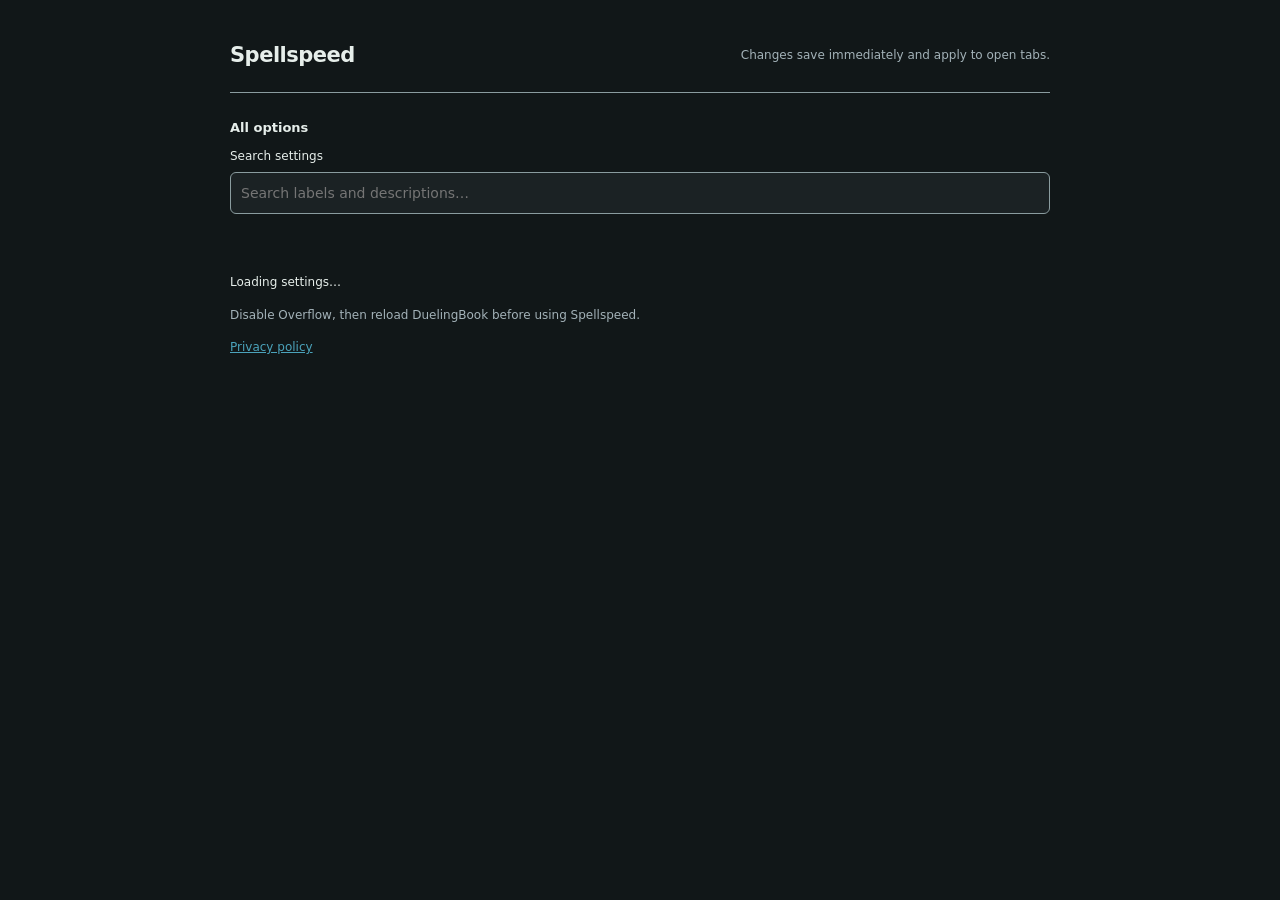
==== extension/options.html @ dc1a638d "Spellspeed 0.9.1-beta Source of the Chrome Web Store build: extension, Android app and build scripts" ====
<!doctype html>
<html lang="en" data-dbetter-theme="night"><head><meta charset="utf-8"><meta name="viewport" content="width=device-width, initial-scale=1"><title>Spellspeed settings</title><link rel="stylesheet" href="popup.css"></head>
<body class="options"><main>
<header class="top"><h1>Spellspeed <small id="version"></small></h1><p class="note">Changes save immediately and apply to open tabs.</p></header>
<section id="quick" aria-label="Most used settings"></section>
<h2 class="all-heading">All options</h2>
<label class="search-label" for="search">Search settings</label><input id="search" type="search" placeholder="Search labels and descriptions…">
<div id="categories"></div><p id="empty" hidden>No matching settings.</p>
<section id="key-settings" hidden><h2>Keyboard shortcuts</h2><p class="note">Select a key, then press one printable key. Escape cancels. Modifiers, Tab and Enter are reserved.</p><div id="key-bindings"></div></section>
<section id="chat-settings" hidden><h2>Quick chat</h2><p class="note">The 💬 Chat wheel in duels shows these after your deck’s own messages (set them with 💬 next to Solo in the deck constructor). Up to 8 in all, 40 characters each.</p><div id="chat-messages"></div><div class="actions"><button id="chat-reset" type="button">Default messages</button></div></section>
<section id="transfer" hidden><h2>Preferences</h2><div id="volume-setting"><label for="vfxVolume">VFX volume <output id="volume-value">100%</output></label><input id="vfxVolume" type="range" min="0" max="100" step="1"></div><div id="board-setting"><label for="boardSize">Board size <output id="board-value">100%</output></label><input id="boardSize" type="range" min="60" max="100" step="5"></div>
<div class="actions"><button id="reset" type="button">Reset to defaults</button><button id="export" type="button">Export JSON</button><label class="file-button" for="import">Import JSON</label><input id="import" type="file" accept=".json,application/json"></div>
<div id="reset-confirm" hidden><p>Reset all extension settings and shortcuts?</p><button id="reset-yes" type="button">Reset all</button> <button id="reset-no" type="button">Cancel</button></div></section>
<p id="error" role="alert"></p><p id="status" role="status">Loading settings…</p>
<p class="note">Disable Overflow, then reload DuelingBook before using Spellspeed.</p>
<p class="note"><a href="privacy.html" target="_blank" rel="noopener">Privacy policy</a></p>
</main><script src="rules.js"></script><script src="popup.js"></script></body></html>
---- extension/popup.css ----
@import url("night.css");
:root{font:14px/1.45 system-ui,sans-serif;background:var(--dbt-ground);color:var(--dbt-text)}*{box-sizing:border-box}body{margin:0;width:350px;max-width:100vw}main{padding:22px}.options{width:auto}.options main{max-width:900px;margin:auto;padding:clamp(16px,4vw,40px)}.eyebrow{margin:0;color:var(--dbt-text);font-size:10px;letter-spacing:1.6px}h1{font-size:23px;letter-spacing:-.5px;margin:5px 0 21px}h2{font-size:17px}label,.key-row{display:flex;align-items:center;justify-content:space-between;gap:12px;padding:13px 0;cursor:pointer}small{display:block;font-size:11px;color:var(--dbt-muted);margin-top:3px}input[type=checkbox]{accent-color:var(--dbt-accent);width:18px;height:18px;flex-shrink:0}input[type=search]{width:100%;padding:10px}input[type=range]{width:100%;accent-color:var(--dbt-accent)}.note{color:var(--dbt-muted);font-size:12px;margin:15px 0 8px}#status{color:var(--dbt-text);font-size:12px;min-height:18px}#error{color:var(--dbt-text);font-size:12px;min-height:18px}a{color:var(--dbt-text)}button,input[type=search],.file-button{font:inherit;color:inherit;background:var(--dbt-input);border:1px solid var(--dbt-line);border-radius:6px}button,.file-button{padding:8px 12px;cursor:pointer}button:focus-visible,input:focus-visible,a:focus-visible,.settings-category summary:focus-visible{outline:2px solid var(--dbt-accent);outline-offset:2px}.settings-category{margin:12px 0;border:1px solid var(--dbt-line);border-radius:9px;overflow:hidden}.settings-category summary{cursor:pointer;padding:12px;background:var(--dbt-panel-2);font-weight:700}.settings-category summary small{float:right;font-weight:400;color:var(--dbt-muted)}.settings-category label{padding:11px 12px;margin:0;border-top:1px solid var(--dbt-line)}.settings-category .sub-setting{padding-left:28px}.disabled,button:disabled{opacity:.48;cursor:default}[hidden]{display:none!important}.actions{display:flex;flex-wrap:wrap;gap:8px;margin-top:15px}.file-button{margin:0}#import{position:absolute;width:1px;height:1px;opacity:0;overflow:hidden;pointer-events:none}.file-button:focus-within,.file-button:has(+#import:focus-visible){outline:2px solid var(--dbt-accent);outline-offset:2px}#all-settings{width:100%;margin-bottom:12px}section{border-top:1px solid var(--dbt-line);margin-top:22px;padding-top:6px}.key-row{border-bottom:1px solid var(--dbt-line)}.key-row button{min-width:80px}#reset-confirm{padding:12px;border:1px solid var(--dbt-line);border-radius:6px;margin-top:12px}.search-label{font-size:12px;padding:6px 0}@media(min-width:700px){.options #categories{display:grid;grid-template-columns:1fr 1fr;gap:14px;align-items:start}.options .settings-category{margin:0}.options #categories{margin-top:18px}.options #key-bindings{display:grid;grid-template-columns:1fr 1fr;gap:0 24px}}
.settings-category summary .group-toggle{float:right;margin:1px 0 0 12px;width:18px;height:18px}
/* 0.6.6 layout */
body{width:380px}main{padding:16px 16px 18px}.top{display:flex;align-items:center;justify-content:space-between;gap:10px;margin-bottom:12px}.top h1{margin:0;font-size:21px}.top h1 small{display:inline;margin-left:6px;font-size:11px;font-weight:400;color:var(--dbt-muted)}.top .note{margin:0}#all-settings{width:auto;margin:0;padding:6px 10px;font-size:12px}
.quick-title{margin:14px 0 7px;color:var(--dbt-text);font-size:10.5px;font-weight:700;letter-spacing:1.4px;text-transform:uppercase}
.menu-mode{display:grid;grid-template-columns:1fr 1fr;gap:8px}.mode-option{display:flex;flex-direction:column;align-items:stretch;gap:8px;padding:10px;text-align:left;border-radius:10px;background:var(--dbt-panel-2);border:1px solid var(--dbt-line);line-height:1.25}.mode-option small{font-size:10.5px;line-height:1.3}.mode-option[aria-checked=true]{background:var(--dbt-panel-2);border-color:var(--dbt-line);box-shadow:inset 0 0 0 1px var(--dbt-line)}.mode-option[aria-checked=true]>span:last-child{font-weight:700}
.mode-picture{position:relative;display:block;height:46px;border-radius:7px;background:var(--dbt-input);overflow:hidden}.mode-picture i{position:absolute;left:14px;top:9px;width:22px;height:31px;border-radius:3px;background:linear-gradient(160deg,var(--dbt-input),var(--dbt-input));border:1px solid var(--dbt-line)}.mode-picture b{position:absolute;display:block;width:52px;height:30px;border-radius:4px;background:repeating-linear-gradient(var(--dbt-input) 0 4px,transparent 4px 9px);background-clip:content-box;padding:5px;border:1px solid var(--dbt-line);background-color:var(--dbt-input)}
.mode-right b{left:44px;top:10px}.mode-right i::after{content:'';position:absolute;right:-9px;bottom:-4px;width:9px;height:12px;background:var(--dbt-panel);clip-path:polygon(0 0,100% 70%,45% 65%,30% 100%)}
.mode-hover b{left:6px;top:3px;height:17px;width:44px;padding:3px 5px;background-image:repeating-linear-gradient(var(--dbt-panel) 0 3px,transparent 3px 6px)}.mode-hover i{top:21px}.mode-hover i::after{content:'';position:absolute;left:10px;top:14px;width:9px;height:12px;background:var(--dbt-panel);clip-path:polygon(0 0,100% 70%,45% 65%,30% 100%)}
.essentials{display:grid;grid-template-columns:repeat(3,1fr);gap:6px}.essential{display:flex;flex-direction:column;align-items:center;gap:3px;padding:8px 4px;font-size:11.5px;border-radius:9px;background:var(--dbt-panel-2);border-color:var(--dbt-line);color:var(--dbt-text)}.essential .glyph{font-size:17px;line-height:1}.essential[aria-pressed=true]{background:var(--dbt-panel-2);border-color:var(--dbt-line);color:var(--dbt-text)}
.all-heading{margin:20px 0 4px;font-size:13px;color:var(--dbt-text)}
.setting input[type=checkbox],.group-toggle{appearance:none;-webkit-appearance:none;position:relative;width:34px!important;height:19px!important;border-radius:10px;background:var(--dbt-input);border:1px solid var(--dbt-line);cursor:pointer;transition:background .15s}.setting input[type=checkbox]::before,.group-toggle::before{content:'';position:absolute;left:2px;top:2px;width:13px;height:13px;border-radius:50%;background:var(--dbt-input);transition:transform .15s}.setting input[type=checkbox]:checked,.group-toggle:checked{background:var(--dbt-input);border-color:var(--dbt-line)}.setting input[type=checkbox]:checked::before,.group-toggle:checked::before{transform:translateX(15px);background:var(--dbt-input)}.group-toggle:indeterminate{background:var(--dbt-panel)}.group-toggle:indeterminate::before{transform:translateX(7.5px)}
.settings-category summary{display:flex;align-items:center;gap:8px}.settings-category summary .category-name{flex:1}.settings-category summary small{float:none;margin:0}.settings-category summary .group-toggle{float:none;margin:0;order:3}
.options body,.options{width:auto}.options .menu-mode{max-width:560px}.options .essentials{grid-template-columns:repeat(6,1fr);max-width:900px}
#chat-messages{display:grid;grid-template-columns:repeat(auto-fill,minmax(150px,1fr));gap:8px}#chat-messages input{width:100%;padding:9px 10px;font:inherit;color:inherit;background:var(--dbt-input);border:1px solid var(--dbt-line);border-radius:7px}
/* Touch screens (Android app, tablets): bigger targets, roomier rows. */
body.touch{font-size:16px}body.touch .settings-category summary{padding:15px 14px;font-size:16px}body.touch .settings-category label{padding:14px}body.touch small{font-size:12.5px}
body.touch .setting input[type=checkbox],body.touch .group-toggle{width:46px!important;height:26px!important;border-radius:13px}body.touch .setting input[type=checkbox]::before,body.touch .group-toggle::before{width:20px;height:20px}body.touch .setting input[type=checkbox]:checked::before,body.touch .group-toggle:checked::before{transform:translateX(20px)}
body.touch .essential{padding:12px 4px;font-size:13.5px}body.touch .essential .glyph{font-size:22px}body.touch .mode-option{padding:14px}body.touch input[type=search]{padding:13px;font-size:16px}body.touch button,body.touch .file-button{min-height:44px}body.touch input[type=range]{height:32px}
body.touch #chat-messages input{padding:12px;font-size:16px}

.theme-picker{display:grid;grid-template-columns:repeat(4,1fr);gap:6px}.theme-swatch{display:block;height:20px;border-radius:4px;margin-bottom:5px;background:var(--dbt-panel);border:3px solid var(--dbt-accent)}.theme-choice[aria-pressed="true"]{outline:2px solid var(--dbt-accent);outline-offset:1px}.theme-choice{padding:7px 4px;font-size:12px}

.setting select{font:inherit;max-width:130px;background:var(--dbt-input);color:var(--dbt-text);border:1px solid var(--dbt-line);border-radius:5px;padding:6px}

.mode-option[aria-checked=true],.essential[aria-pressed=true]{border-color:var(--dbt-accent)}
.setting input[type=checkbox]:checked,.group-toggle:checked,.group-toggle:indeterminate{background:var(--dbt-accent);border-color:var(--dbt-accent)}
.setting input[type=checkbox]:checked::before,.group-toggle:checked::before,.group-toggle:indeterminate::before{background:var(--dbt-on-accent)}
a,.quick-title{color:var(--dbt-accent)}

html:is([data-dbetter-theme="abyss"],[data-dbetter-theme="ember"]) {background:var(--dbt-scenery) fixed;}
.disabled,button:disabled{opacity:1;color:var(--dbt-muted)}
.tour-row{display:flex;align-items:center;gap:8px;margin:8px 0 0}.tour-row button{flex:0 0 auto}.tour-row small{color:var(--dbt-muted);font-size:10.5px;line-height:1.3}
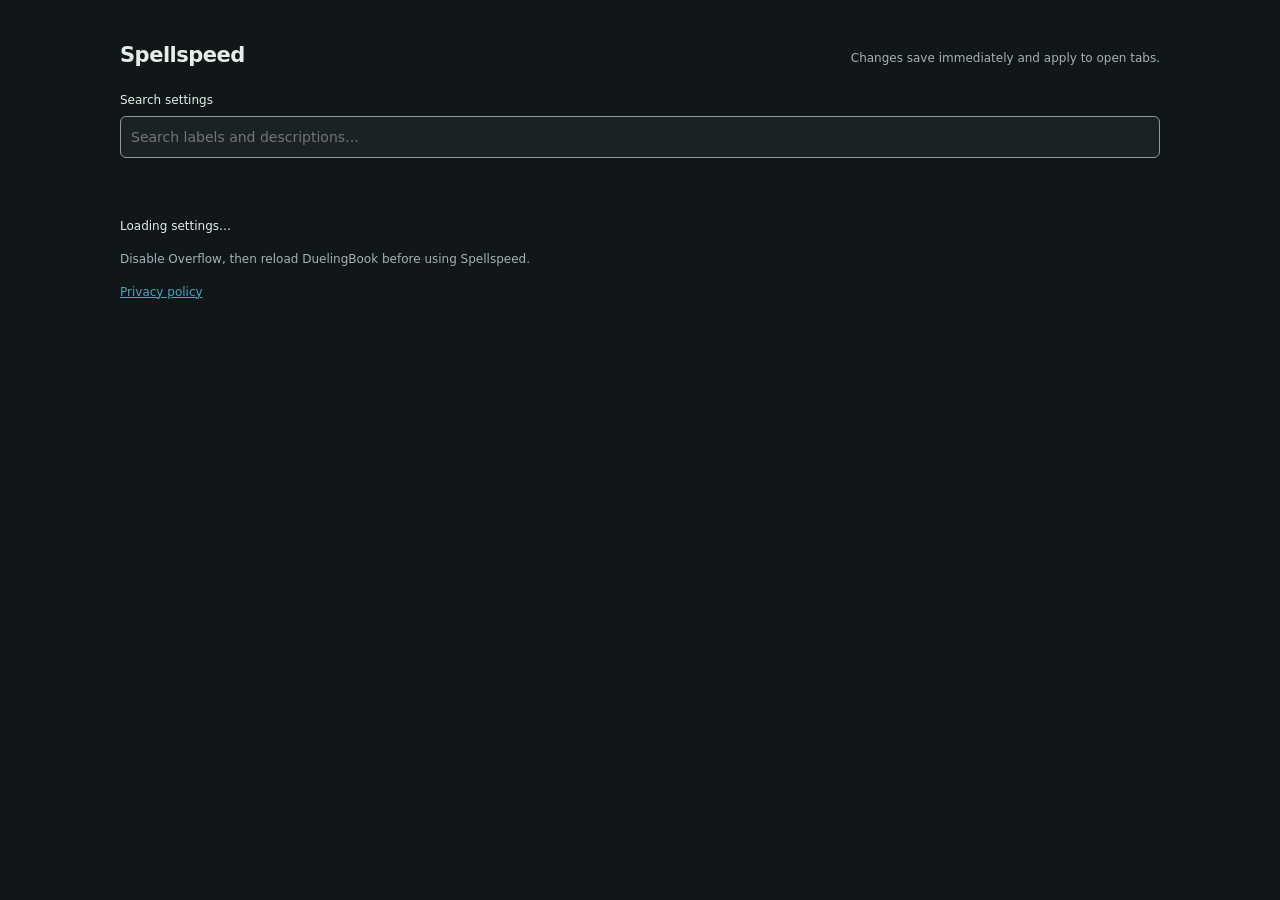
==== commit 507ec6fa: "Spellspeed 0.9.4-beta The Chrome Web Store and Firefox Add-ons build: the deck builder Guide (a chec" ====
--- a/extension/options.html
+++ b/extension/options.html
@@ -2,13 +2,11 @@
 <html lang="en" data-dbetter-theme="night"><head><meta charset="utf-8"><meta name="viewport" content="width=device-width, initial-scale=1"><title>Spellspeed settings</title><link rel="stylesheet" href="popup.css"></head>
 <body class="options"><main>
 <header class="top"><h1>Spellspeed <small id="version"></small></h1><p class="note">Changes save immediately and apply to open tabs.</p></header>
-<section id="quick" aria-label="Most used settings"></section>
-<h2 class="all-heading">All options</h2>
 <label class="search-label" for="search">Search settings</label><input id="search" type="search" placeholder="Search labels and descriptions…">
-<div id="categories"></div><p id="empty" hidden>No matching settings.</p>
+<div class="settings-layout"><nav id="section-menu" aria-label="Settings sections"></nav><div id="categories"></div></div><p id="empty" hidden>No matching settings.</p>
 <section id="key-settings" hidden><h2>Keyboard shortcuts</h2><p class="note">Select a key, then press one printable key. Escape cancels. Modifiers, Tab and Enter are reserved.</p><div id="key-bindings"></div></section>
 <section id="chat-settings" hidden><h2>Quick chat</h2><p class="note">The 💬 Chat wheel in duels shows these after your deck’s own messages (set them with 💬 next to Solo in the deck constructor). Up to 8 in all, 40 characters each.</p><div id="chat-messages"></div><div class="actions"><button id="chat-reset" type="button">Default messages</button></div></section>
-<section id="transfer" hidden><h2>Preferences</h2><div id="volume-setting"><label for="vfxVolume">VFX volume <output id="volume-value">100%</output></label><input id="vfxVolume" type="range" min="0" max="100" step="1"></div><div id="board-setting"><label for="boardSize">Board size <output id="board-value">100%</output></label><input id="boardSize" type="range" min="60" max="100" step="5"></div>
+<section id="transfer" hidden><h2>Backup</h2><div id="volume-setting"><label for="vfxVolume">VFX volume <output id="volume-value">100%</output></label><input id="vfxVolume" type="range" min="0" max="100" step="1"></div><div id="board-setting"><label for="boardSize">Board size <output id="board-value">100%</output></label><input id="boardSize" type="range" min="60" max="100" step="5"></div>
 <div class="actions"><button id="reset" type="button">Reset to defaults</button><button id="export" type="button">Export JSON</button><label class="file-button" for="import">Import JSON</label><input id="import" type="file" accept=".json,application/json"></div>
 <div id="reset-confirm" hidden><p>Reset all extension settings and shortcuts?</p><button id="reset-yes" type="button">Reset all</button> <button id="reset-no" type="button">Cancel</button></div></section>
 <p id="error" role="alert"></p><p id="status" role="status">Loading settings…</p>
--- a/extension/popup.css
+++ b/extension/popup.css
@@ -1,34 +1,26 @@
 @import url("night.css");
-:root{font:14px/1.45 system-ui,sans-serif;background:var(--dbt-ground);color:var(--dbt-text)}*{box-sizing:border-box}body{margin:0;width:350px;max-width:100vw}main{padding:22px}.options{width:auto}.options main{max-width:900px;margin:auto;padding:clamp(16px,4vw,40px)}.eyebrow{margin:0;color:var(--dbt-text);font-size:10px;letter-spacing:1.6px}h1{font-size:23px;letter-spacing:-.5px;margin:5px 0 21px}h2{font-size:17px}label,.key-row{display:flex;align-items:center;justify-content:space-between;gap:12px;padding:13px 0;cursor:pointer}small{display:block;font-size:11px;color:var(--dbt-muted);margin-top:3px}input[type=checkbox]{accent-color:var(--dbt-accent);width:18px;height:18px;flex-shrink:0}input[type=search]{width:100%;padding:10px}input[type=range]{width:100%;accent-color:var(--dbt-accent)}.note{color:var(--dbt-muted);font-size:12px;margin:15px 0 8px}#status{color:var(--dbt-text);font-size:12px;min-height:18px}#error{color:var(--dbt-text);font-size:12px;min-height:18px}a{color:var(--dbt-text)}button,input[type=search],.file-button{font:inherit;color:inherit;background:var(--dbt-input);border:1px solid var(--dbt-line);border-radius:6px}button,.file-button{padding:8px 12px;cursor:pointer}button:focus-visible,input:focus-visible,a:focus-visible,.settings-category summary:focus-visible{outline:2px solid var(--dbt-accent);outline-offset:2px}.settings-category{margin:12px 0;border:1px solid var(--dbt-line);border-radius:9px;overflow:hidden}.settings-category summary{cursor:pointer;padding:12px;background:var(--dbt-panel-2);font-weight:700}.settings-category summary small{float:right;font-weight:400;color:var(--dbt-muted)}.settings-category label{padding:11px 12px;margin:0;border-top:1px solid var(--dbt-line)}.settings-category .sub-setting{padding-left:28px}.disabled,button:disabled{opacity:.48;cursor:default}[hidden]{display:none!important}.actions{display:flex;flex-wrap:wrap;gap:8px;margin-top:15px}.file-button{margin:0}#import{position:absolute;width:1px;height:1px;opacity:0;overflow:hidden;pointer-events:none}.file-button:focus-within,.file-button:has(+#import:focus-visible){outline:2px solid var(--dbt-accent);outline-offset:2px}#all-settings{width:100%;margin-bottom:12px}section{border-top:1px solid var(--dbt-line);margin-top:22px;padding-top:6px}.key-row{border-bottom:1px solid var(--dbt-line)}.key-row button{min-width:80px}#reset-confirm{padding:12px;border:1px solid var(--dbt-line);border-radius:6px;margin-top:12px}.search-label{font-size:12px;padding:6px 0}@media(min-width:700px){.options #categories{display:grid;grid-template-columns:1fr 1fr;gap:14px;align-items:start}.options .settings-category{margin:0}.options #categories{margin-top:18px}.options #key-bindings{display:grid;grid-template-columns:1fr 1fr;gap:0 24px}}
-.settings-category summary .group-toggle{float:right;margin:1px 0 0 12px;width:18px;height:18px}
-/* 0.6.6 layout */
-body{width:380px}main{padding:16px 16px 18px}.top{display:flex;align-items:center;justify-content:space-between;gap:10px;margin-bottom:12px}.top h1{margin:0;font-size:21px}.top h1 small{display:inline;margin-left:6px;font-size:11px;font-weight:400;color:var(--dbt-muted)}.top .note{margin:0}#all-settings{width:auto;margin:0;padding:6px 10px;font-size:12px}
-.quick-title{margin:14px 0 7px;color:var(--dbt-text);font-size:10.5px;font-weight:700;letter-spacing:1.4px;text-transform:uppercase}
-.menu-mode{display:grid;grid-template-columns:1fr 1fr;gap:8px}.mode-option{display:flex;flex-direction:column;align-items:stretch;gap:8px;padding:10px;text-align:left;border-radius:10px;background:var(--dbt-panel-2);border:1px solid var(--dbt-line);line-height:1.25}.mode-option small{font-size:10.5px;line-height:1.3}.mode-option[aria-checked=true]{background:var(--dbt-panel-2);border-color:var(--dbt-line);box-shadow:inset 0 0 0 1px var(--dbt-line)}.mode-option[aria-checked=true]>span:last-child{font-weight:700}
-.mode-picture{position:relative;display:block;height:46px;border-radius:7px;background:var(--dbt-input);overflow:hidden}.mode-picture i{position:absolute;left:14px;top:9px;width:22px;height:31px;border-radius:3px;background:linear-gradient(160deg,var(--dbt-input),var(--dbt-input));border:1px solid var(--dbt-line)}.mode-picture b{position:absolute;display:block;width:52px;height:30px;border-radius:4px;background:repeating-linear-gradient(var(--dbt-input) 0 4px,transparent 4px 9px);background-clip:content-box;padding:5px;border:1px solid var(--dbt-line);background-color:var(--dbt-input)}
-.mode-right b{left:44px;top:10px}.mode-right i::after{content:'';position:absolute;right:-9px;bottom:-4px;width:9px;height:12px;background:var(--dbt-panel);clip-path:polygon(0 0,100% 70%,45% 65%,30% 100%)}
-.mode-hover b{left:6px;top:3px;height:17px;width:44px;padding:3px 5px;background-image:repeating-linear-gradient(var(--dbt-panel) 0 3px,transparent 3px 6px)}.mode-hover i{top:21px}.mode-hover i::after{content:'';position:absolute;left:10px;top:14px;width:9px;height:12px;background:var(--dbt-panel);clip-path:polygon(0 0,100% 70%,45% 65%,30% 100%)}
-.essentials{display:grid;grid-template-columns:repeat(3,1fr);gap:6px}.essential{display:flex;flex-direction:column;align-items:center;gap:3px;padding:8px 4px;font-size:11.5px;border-radius:9px;background:var(--dbt-panel-2);border-color:var(--dbt-line);color:var(--dbt-text)}.essential .glyph{font-size:17px;line-height:1}.essential[aria-pressed=true]{background:var(--dbt-panel-2);border-color:var(--dbt-line);color:var(--dbt-text)}
-.all-heading{margin:20px 0 4px;font-size:13px;color:var(--dbt-text)}
-.setting input[type=checkbox],.group-toggle{appearance:none;-webkit-appearance:none;position:relative;width:34px!important;height:19px!important;border-radius:10px;background:var(--dbt-input);border:1px solid var(--dbt-line);cursor:pointer;transition:background .15s}.setting input[type=checkbox]::before,.group-toggle::before{content:'';position:absolute;left:2px;top:2px;width:13px;height:13px;border-radius:50%;background:var(--dbt-input);transition:transform .15s}.setting input[type=checkbox]:checked,.group-toggle:checked{background:var(--dbt-input);border-color:var(--dbt-line)}.setting input[type=checkbox]:checked::before,.group-toggle:checked::before{transform:translateX(15px);background:var(--dbt-input)}.group-toggle:indeterminate{background:var(--dbt-panel)}.group-toggle:indeterminate::before{transform:translateX(7.5px)}
-.settings-category summary{display:flex;align-items:center;gap:8px}.settings-category summary .category-name{flex:1}.settings-category summary small{float:none;margin:0}.settings-category summary .group-toggle{float:none;margin:0;order:3}
-.options body,.options{width:auto}.options .menu-mode{max-width:560px}.options .essentials{grid-template-columns:repeat(6,1fr);max-width:900px}
-#chat-messages{display:grid;grid-template-columns:repeat(auto-fill,minmax(150px,1fr));gap:8px}#chat-messages input{width:100%;padding:9px 10px;font:inherit;color:inherit;background:var(--dbt-input);border:1px solid var(--dbt-line);border-radius:7px}
-/* Touch screens (Android app, tablets): bigger targets, roomier rows. */
-body.touch{font-size:16px}body.touch .settings-category summary{padding:15px 14px;font-size:16px}body.touch .settings-category label{padding:14px}body.touch small{font-size:12.5px}
-body.touch .setting input[type=checkbox],body.touch .group-toggle{width:46px!important;height:26px!important;border-radius:13px}body.touch .setting input[type=checkbox]::before,body.touch .group-toggle::before{width:20px;height:20px}body.touch .setting input[type=checkbox]:checked::before,body.touch .group-toggle:checked::before{transform:translateX(20px)}
-body.touch .essential{padding:12px 4px;font-size:13.5px}body.touch .essential .glyph{font-size:22px}body.touch .mode-option{padding:14px}body.touch input[type=search]{padding:13px;font-size:16px}body.touch button,body.touch .file-button{min-height:44px}body.touch input[type=range]{height:32px}
-body.touch #chat-messages input{padding:12px;font-size:16px}
-
-.theme-picker{display:grid;grid-template-columns:repeat(4,1fr);gap:6px}.theme-swatch{display:block;height:20px;border-radius:4px;margin-bottom:5px;background:var(--dbt-panel);border:3px solid var(--dbt-accent)}.theme-choice[aria-pressed="true"]{outline:2px solid var(--dbt-accent);outline-offset:1px}.theme-choice{padding:7px 4px;font-size:12px}
-
-.setting select{font:inherit;max-width:130px;background:var(--dbt-input);color:var(--dbt-text);border:1px solid var(--dbt-line);border-radius:5px;padding:6px}
-
-.mode-option[aria-checked=true],.essential[aria-pressed=true]{border-color:var(--dbt-accent)}
-.setting input[type=checkbox]:checked,.group-toggle:checked,.group-toggle:indeterminate{background:var(--dbt-accent);border-color:var(--dbt-accent)}
-.setting input[type=checkbox]:checked::before,.group-toggle:checked::before,.group-toggle:indeterminate::before{background:var(--dbt-on-accent)}
-a,.quick-title{color:var(--dbt-accent)}
-
-html:is([data-dbetter-theme="abyss"],[data-dbetter-theme="ember"]) {background:var(--dbt-scenery) fixed;}
-.disabled,button:disabled{opacity:1;color:var(--dbt-muted)}
-.tour-row{display:flex;align-items:center;gap:8px;margin:8px 0 0}.tour-row button{flex:0 0 auto}.tour-row small{color:var(--dbt-muted);font-size:10.5px;line-height:1.3}
+:root{font:14px/1.45 system-ui,sans-serif;background:var(--ssp-ground);color:var(--ssp-text)}
+*{box-sizing:border-box}body{margin:0;width:380px;max-width:100vw}main{padding:16px 16px 18px}[hidden]{display:none!important}
+h1{margin:0;font-size:21px;letter-spacing:-.5px}h2{font-size:17px;margin:0}.top{display:flex;align-items:center;justify-content:space-between;gap:10px;margin-bottom:12px}.top h1 small{display:inline;margin-left:6px;font-weight:400}.top .note{margin:0}
+small{display:block;font-size:11px;color:var(--ssp-muted);margin-top:3px}.note{color:var(--ssp-muted);font-size:12px;margin:15px 0 8px}a{color:var(--ssp-accent)}
+button,input[type=search],.file-button{font:inherit;color:inherit;background:var(--ssp-input);border:1px solid var(--ssp-line);border-radius:6px}button,.file-button{padding:8px 12px;cursor:pointer}button:focus-visible,input:focus-visible,a:focus-visible{outline:2px solid var(--ssp-accent);outline-offset:2px}button:disabled,.disabled{color:var(--ssp-muted)}button:disabled{cursor:default}
+#all-settings{padding:6px 8px;font-size:12px;white-space:nowrap}#status,#error{font-size:12px;min-height:18px}.search-label{display:block;font-size:12px;padding:6px 0;margin-top:16px}input[type=search]{width:100%;padding:10px}input[type=range]{width:100%;accent-color:var(--ssp-accent)}
+#quick{margin:0;padding:0;border:0}.quick-title{margin:14px 0 7px;color:var(--ssp-accent);font-size:13px;font-weight:700}.guide-block{border:1px solid var(--ssp-accent);border-radius:10px;padding:12px;margin-bottom:14px}.guide-block p{margin:0 0 8px;font-size:13px;font-weight:600}.guide-block progress{appearance:none;display:block;width:100%;height:4px;border:0;border-radius:4px;background:var(--ssp-line);accent-color:var(--ssp-accent)}progress::-webkit-progress-bar{background:var(--ssp-line);border-radius:4px}progress::-webkit-progress-value{background:var(--ssp-accent);border-radius:4px}progress::-moz-progress-bar{background:var(--ssp-accent)}.guide-block .actions{gap:6px;margin-top:10px}.guide-block button{font-size:12px;padding:7px 9px}
+.look-mode{display:grid;grid-template-columns:repeat(4,1fr);gap:6px}.theme-choice{padding:8px 4px;font-size:12px}.theme-choice:last-child{grid-column:1/-1;display:flex;align-items:center;gap:10px;padding:8px 10px}.theme-swatch{display:block;height:20px;border-radius:4px;margin-bottom:5px;background:var(--ssp-panel);border:3px solid var(--ssp-accent)}.theme-choice:last-child .theme-swatch{width:34px;margin:0}.theme-choice[aria-checked=true]{border-color:var(--ssp-accent);box-shadow:inset 0 0 0 1px var(--ssp-accent)}.theme-more{margin:8px 0 0;color:var(--ssp-muted);font-size:12px}
+.menu-mode{display:grid;grid-template-columns:1fr 1fr;gap:8px}.mode-option{display:flex;flex-direction:column;align-items:stretch;gap:8px;padding:10px;text-align:left;border-radius:10px;background:var(--ssp-panel-2);line-height:1.25}.mode-option small{font-size:10.5px;line-height:1.3}.mode-option[aria-checked=true],.essential[aria-pressed=true]{border-color:var(--ssp-accent)}.mode-option[aria-checked=true]>span:last-child{font-weight:700}
+.essentials{display:grid;grid-template-columns:repeat(3,1fr);gap:6px}.essential{display:flex;flex-direction:column;align-items:center;gap:3px;padding:8px 4px;font-size:11.5px;border-radius:9px;background:var(--ssp-panel-2)}.essential .glyph{font-size:17px;line-height:1}
+.setting{display:flex;align-items:center;justify-content:space-between;gap:12px;padding:12px 14px;border-top:1px solid var(--ssp-line);margin:0;cursor:pointer}.sub-setting{padding-left:30px}.setting>span{flex:1}.setting p{margin:0}.look-setting{display:block;cursor:default}.look-setting .quick-title{margin-top:0}#quick .look-setting{padding:0;border:0}.search-results{border:0;margin:0;padding:0}
+.setting input[type=checkbox],.group-toggle{appearance:none;position:relative;flex-shrink:0;width:34px;height:19px;border-radius:10px;background:var(--ssp-input);border:1px solid var(--ssp-line);cursor:pointer;transition:background .15s}.setting input[type=checkbox]::before,.group-toggle::before{content:'';position:absolute;left:2px;top:2px;width:13px;height:13px;border-radius:50%;background:var(--ssp-muted);transition:transform .15s}.setting input[type=checkbox]:checked,.group-toggle:checked,.group-toggle:indeterminate{background:var(--ssp-accent);border-color:var(--ssp-accent)}.setting input[type=checkbox]:checked::before,.group-toggle:checked::before{transform:translateX(15px);background:var(--ssp-on-accent)}.group-toggle:indeterminate::before{transform:translateX(7.5px);background:var(--ssp-on-accent)}input:disabled{cursor:default}.disabled{background:var(--ssp-panel-2)}
+.segmented{display:flex;gap:3px;padding:3px;background:var(--ssp-input);border:1px solid var(--ssp-line);border-radius:8px}.segmented button{flex:1;border-color:transparent;background:transparent;padding:7px 10px;white-space:nowrap}.segmented button[aria-checked=true]{background:var(--ssp-accent);color:var(--ssp-on-accent)}.segmented button:disabled{opacity:.55}.sound-setting{flex-wrap:wrap}.sound-setting .segmented{flex:1}
+.options{width:auto}.options main{max-width:1120px;margin:auto;padding:clamp(16px,4vw,40px)}.options .top{align-items:baseline}.settings-layout{display:grid;grid-template-columns:minmax(0,1fr);gap:18px;margin-top:18px}#section-menu{display:flex;flex-wrap:wrap;gap:6px;align-content:start}#section-menu a{padding:6px 10px;color:var(--ssp-muted);text-decoration:none;border-radius:7px;font-size:13px}#section-menu a.current{color:var(--ssp-accent);background:color-mix(in srgb,var(--ssp-accent) 12%,transparent)}
+.settings-category{scroll-margin-top:24px;border:1px solid var(--ssp-line);border-radius:10px;overflow:hidden;margin:0 0 20px;background:var(--ssp-panel)}.section-heading{display:flex;align-items:center;gap:10px;padding:14px;background:var(--ssp-panel-2)}.section-heading h2{flex:1}.section-heading small{margin:0;white-space:nowrap}.section-heading .group-toggle{margin:0}.settings-category>div:not(.setting):not(.section-heading),.settings-category>section,.settings-category>p{padding:12px 14px}.settings-category section{margin:0;border-top:1px solid var(--ssp-line)}.settings-category section h2{font-size:14px}.settings-category .note{margin:0 0 10px}.options .look-mode{max-width:560px}
+.key-row{display:flex;align-items:center;justify-content:space-between;gap:12px;padding:13px 0;border-bottom:1px solid var(--ssp-line)}.key-row button{min-width:80px}#chat-messages{display:grid;grid-template-columns:repeat(auto-fill,minmax(150px,1fr));gap:8px}#chat-messages input{width:100%;padding:9px 10px;font:inherit;color:inherit;background:var(--ssp-input);border:1px solid var(--ssp-line);border-radius:7px}#volume-setting label,#board-setting label{display:flex;justify-content:space-between;gap:12px;padding:10px 0}
+.actions{display:flex;flex-wrap:wrap;align-items:center;gap:8px;margin-top:15px}.file-button{margin:0}#import{position:absolute;width:1px;height:1px;opacity:0;overflow:hidden;pointer-events:none}.file-button:has(+#import:focus-visible){outline:2px solid var(--ssp-accent);outline-offset:2px}#reset-confirm{padding:12px;border:1px solid var(--ssp-line);border-radius:6px;margin-top:12px}.tour-row small{flex-basis:100%}.tool-grid{display:grid;grid-template-columns:repeat(2,minmax(0,1fr));gap:8px}.tool-tile{display:flex;flex-direction:column;align-items:start;justify-content:space-between;gap:10px;padding:12px;background:var(--ssp-panel-2);border:1px solid var(--ssp-line);border-radius:8px}.tool-tile button{font-size:12px}
+@media(min-width:760px){.settings-layout{grid-template-columns:170px minmax(0,1fr);gap:24px}#section-menu{position:sticky;top:24px;display:flex;flex-direction:column;align-self:start}#key-bindings{display:grid;grid-template-columns:1fr 1fr;gap:0 24px}}
+@media(max-width:480px){.options .top{align-items:start;flex-direction:column}.setting:has(.segmented){align-items:stretch;flex-direction:column}.tool-grid{grid-template-columns:1fr}}
+body.touch{font-size:16px}body.touch .setting{padding-top:14px;padding-bottom:14px}body.touch small{font-size:12.5px}body.touch button,body.touch .file-button{min-height:44px}body.touch input[type=search],body.touch #chat-messages input{padding:13px;font-size:16px}body.touch input[type=range]{height:32px}body.touch .setting input[type=checkbox],body.touch .group-toggle{width:46px;height:26px;border-radius:13px}body.touch .setting input[type=checkbox]::before,body.touch .group-toggle::before{width:20px;height:20px}body.touch .setting input[type=checkbox]:checked::before,body.touch .group-toggle:checked::before{transform:translateX(20px)}
+html:is([data-dbetter-theme="abyss"],[data-dbetter-theme="ember"]){background:var(--ssp-scenery) fixed}
+.mode-picture{position:relative;display:block;height:46px;border-radius:7px;background:var(--ssp-input);overflow:hidden}.mode-picture i{position:absolute;left:14px;top:9px;width:22px;height:31px;border-radius:3px;background:linear-gradient(160deg,var(--ssp-input),var(--ssp-input));border:1px solid var(--ssp-line)}.mode-picture b{position:absolute;display:block;width:52px;height:30px;border-radius:4px;background:repeating-linear-gradient(var(--ssp-input) 0 4px,transparent 4px 9px);background-clip:content-box;padding:5px;border:1px solid var(--ssp-line);background-color:var(--ssp-input)}
+.mode-right b{left:44px;top:10px}.mode-right i::after{content:'';position:absolute;right:-9px;bottom:-4px;width:9px;height:12px;background:var(--ssp-panel);clip-path:polygon(0 0,100% 70%,45% 65%,30% 100%)}
+.mode-hover b{left:6px;top:3px;height:17px;width:44px;padding:3px 5px;background-image:repeating-linear-gradient(var(--ssp-panel) 0 3px,transparent 3px 6px)}.mode-hover i{top:21px}.mode-hover i::after{content:'';position:absolute;left:10px;top:14px;width:9px;height:12px;background:var(--ssp-panel);clip-path:polygon(0 0,100% 70%,45% 65%,30% 100%)}
+.tour-row .help-note{flex-basis:100%}
